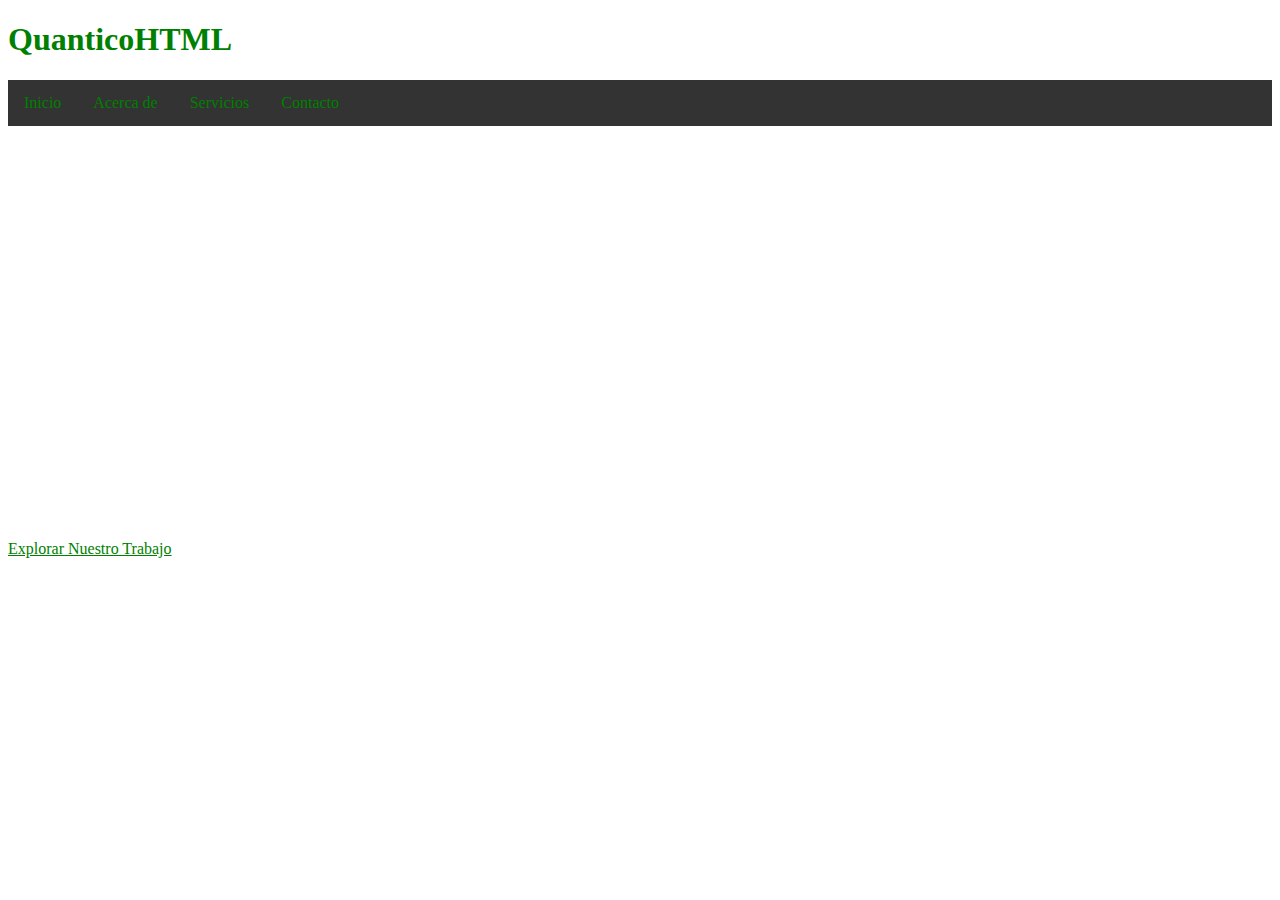
==== pagina2.html @ 1486fcf5 "Create pagina2.html" ====
<!DOCTYPE html>
<html>
<head>
    <title>Donde el Diseño Toma Forma</title>
<body background="https://img.freepik.com/vector-gratis/fondo-oscuro-hexagonos-minimos_79603-1454.jpg?w=826&t=st=1693153332~exp=1693153932~hmac=c77b35def0f02d4f3d8ae4ab5dbb435e62a62f46ebb5e86b0d6d53db8d3bfe88">

</html>

<html>
<head>
    <style>
        /* Estilos para la barra de menu */
        ul.menu {
            list-style-type: none;
            margin: 0;
            padding: 0;
            overflow: hidden;
            background-color: #333;
        }

        ul.menu li {
            float: left;
        }

        ul.menu li a {
            display: block;
            color: white;
            text-align: center;
            padding: 14px 16px;
            text-decoration: none;
        }

        ul.menu li a:hover {
            background-color: #555;
        }
    </style>
</head>

    <header>
        <h1 style="color: green;">QuanticoHTML</h1>
        <nav>
            <ul class="menu">
                <li style="color: white;"><a href="index.html" style="color: green;">Inicio</a></li>
                <li style="color: white;"><a href="pagina2.html" style="color: green;">Acerca de</a></li>
                <li style="color: white;"><a href="#" style="color: green;">Servicios</a></li>
                <li style="color: white;"><a href="#" style="color: green;">Contacto</a></li>
            </ul>
        </nav>
    </header>

    <section>
      <p style="color: white;"><strong>¡Bienvenido a QuanticoHTML!</strong></p>

    <p style="color: white;">En QuanticoHTML, fusionamos la creatividad con la tecnologia para brindarte soluciones web unicas y atractivas. Somos apasionados por el diseño y el codigo, y nos enorgullecemos de transformar ideas en experiencias digitales impactantes.</p>

    <p style="color: white;">Nuestro equipo de expertos en desarrollo web se dedica a crear sitios web que no solo se ven bien, sino que tambien funcionan a la perfeccion. Ya sea que necesites un sitio web personal, una tienda en linea o una plataforma de contenido, estamos aqui para hacer que tu vision cobre vida.</p>

    <p style="color: white;"><strong>Lo que ofrecemos:</strong></p>
    <ul>
        <li style="color: white;">Diseño web creativo y adaptable.</li>
        <li style="color: white;">Desarrollo con las ultimas tecnologias y mejores practicas.</li>
        <li style="color: white;">Experiencias de usuario intuitivas y envolventes.</li>
        <li style="color: white;">Soluciones personalizadas para satisfacer tus necesidades unicas.</li>
        <li style="color: white;">Atencion al detalle y compromiso con la calidad.</li>
    </ul>

    <p style="color: white;">En QuanticoHTML, creemos que cada proyecto es una oportunidad para crear algo extraordinario. Nos esforzamos por combinar diseño visualmente impactante con un codigo limpio y eficiente. Nuestra mision es proporcionarte una presencia en linea que no solo te represente, sino que tambien te ayude a alcanzar tus objetivos.</p>

    <p style="color: white;">Explora nuestro portafolio para ver ejemplos de nuestro trabajo y dejanos mostrarte como podemos llevar tu presencia en linea al siguiente nivel.</p>

    <p style="color: white;"><strong>¡unete a nosotros en el viaje de creacion digital en QuanticoHTML!</strong></p>
    <p style="color: white;"><a href="pagina3.html" style="color: green;">Explorar Nuestro Trabajo</a></p>
</head>
<body>
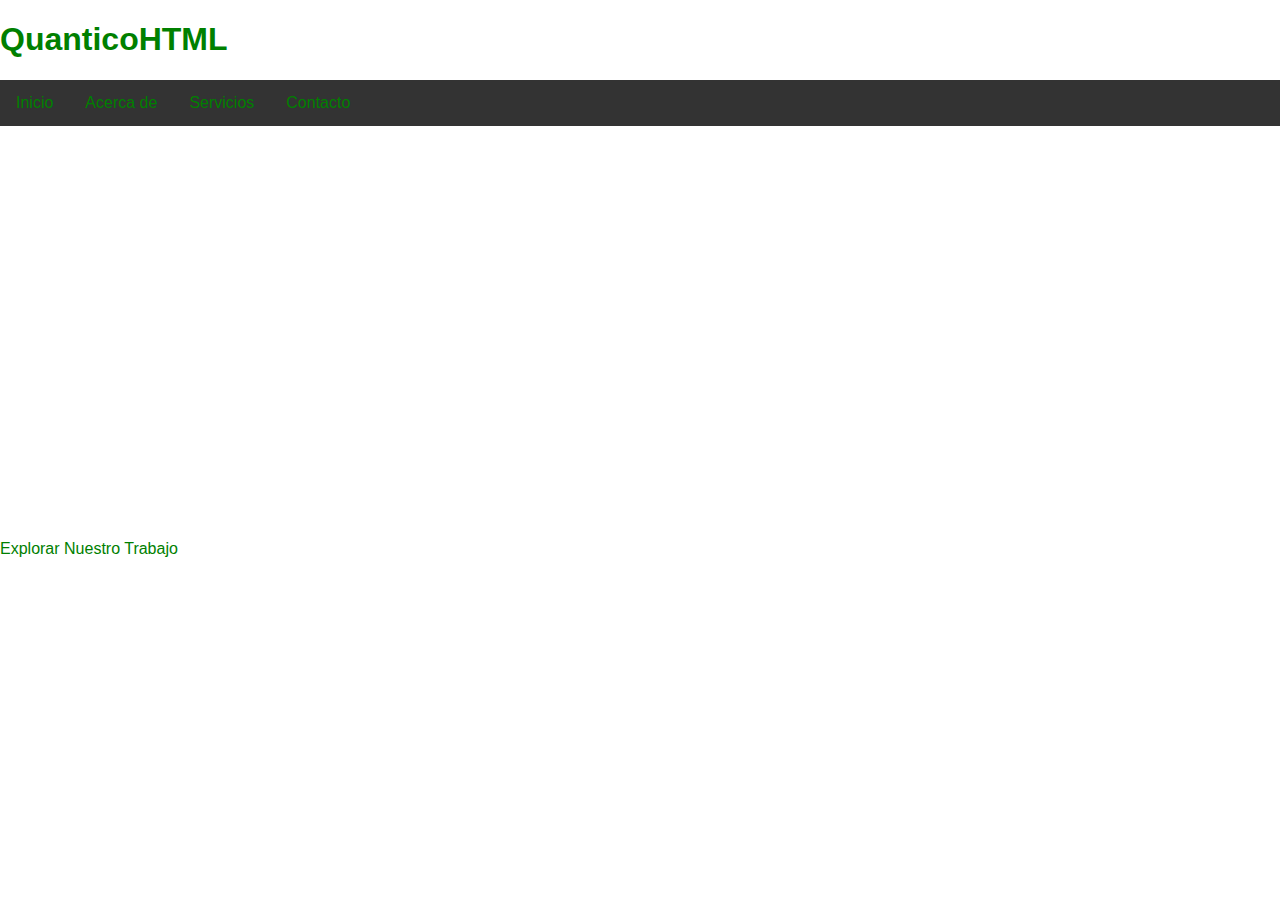
==== commit a2efde66: "Add files via upload" ====
--- a/pagina2.html
+++ b/pagina2.html
@@ -1,74 +1,74 @@
-<!DOCTYPE html>
-<html>
-<head>
-    <title>Donde el Diseño Toma Forma</title>
-<body background="https://img.freepik.com/vector-gratis/fondo-oscuro-hexagonos-minimos_79603-1454.jpg?w=826&t=st=1693153332~exp=1693153932~hmac=c77b35def0f02d4f3d8ae4ab5dbb435e62a62f46ebb5e86b0d6d53db8d3bfe88">
-
-</html>
-
-<html>
-<head>
-    <style>
-        /* Estilos para la barra de menu */
-        ul.menu {
-            list-style-type: none;
-            margin: 0;
-            padding: 0;
-            overflow: hidden;
-            background-color: #333;
-        }
-
-        ul.menu li {
-            float: left;
-        }
-
-        ul.menu li a {
-            display: block;
-            color: white;
-            text-align: center;
-            padding: 14px 16px;
-            text-decoration: none;
-        }
-
-        ul.menu li a:hover {
-            background-color: #555;
-        }
-    </style>
-</head>
-
-    <header>
-        <h1 style="color: green;">QuanticoHTML</h1>
-        <nav>
-            <ul class="menu">
-                <li style="color: white;"><a href="index.html" style="color: green;">Inicio</a></li>
-                <li style="color: white;"><a href="pagina2.html" style="color: green;">Acerca de</a></li>
-                <li style="color: white;"><a href="#" style="color: green;">Servicios</a></li>
-                <li style="color: white;"><a href="#" style="color: green;">Contacto</a></li>
-            </ul>
-        </nav>
-    </header>
-
-    <section>
-      <p style="color: white;"><strong>¡Bienvenido a QuanticoHTML!</strong></p>
-
-    <p style="color: white;">En QuanticoHTML, fusionamos la creatividad con la tecnologia para brindarte soluciones web unicas y atractivas. Somos apasionados por el diseño y el codigo, y nos enorgullecemos de transformar ideas en experiencias digitales impactantes.</p>
-
-    <p style="color: white;">Nuestro equipo de expertos en desarrollo web se dedica a crear sitios web que no solo se ven bien, sino que tambien funcionan a la perfeccion. Ya sea que necesites un sitio web personal, una tienda en linea o una plataforma de contenido, estamos aqui para hacer que tu vision cobre vida.</p>
-
-    <p style="color: white;"><strong>Lo que ofrecemos:</strong></p>
-    <ul>
-        <li style="color: white;">Diseño web creativo y adaptable.</li>
-        <li style="color: white;">Desarrollo con las ultimas tecnologias y mejores practicas.</li>
-        <li style="color: white;">Experiencias de usuario intuitivas y envolventes.</li>
-        <li style="color: white;">Soluciones personalizadas para satisfacer tus necesidades unicas.</li>
-        <li style="color: white;">Atencion al detalle y compromiso con la calidad.</li>
-    </ul>
-
-    <p style="color: white;">En QuanticoHTML, creemos que cada proyecto es una oportunidad para crear algo extraordinario. Nos esforzamos por combinar diseño visualmente impactante con un codigo limpio y eficiente. Nuestra mision es proporcionarte una presencia en linea que no solo te represente, sino que tambien te ayude a alcanzar tus objetivos.</p>
-
-    <p style="color: white;">Explora nuestro portafolio para ver ejemplos de nuestro trabajo y dejanos mostrarte como podemos llevar tu presencia en linea al siguiente nivel.</p>
-
-    <p style="color: white;"><strong>¡unete a nosotros en el viaje de creacion digital en QuanticoHTML!</strong></p>
-    <p style="color: white;"><a href="pagina3.html" style="color: green;">Explorar Nuestro Trabajo</a></p>
-</head>
-<body>
+<!DOCTYPE html>
+<html>
+<head>
+    <title>Donde el Diseño Toma Forma</title>
+<body background="https://img.freepik.com/vector-gratis/fondo-oscuro-hexagonos-minimos_79603-1454.jpg?w=826&t=st=1693153332~exp=1693153932~hmac=c77b35def0f02d4f3d8ae4ab5dbb435e62a62f46ebb5e86b0d6d53db8d3bfe88">
+    <link rel="stylesheet" type="text/css" href="estilos.css">
+</html>
+
+<html>
+<head>
+    <style>
+        /* Estilos para la barra de menu */
+        ul.menu {
+            list-style-type: none;
+            margin: 0;
+            padding: 0;
+            overflow: hidden;
+            background-color: #333;
+        }
+
+        ul.menu li {
+            float: left;
+        }
+
+        ul.menu li a {
+            display: block;
+            color: white;
+            text-align: center;
+            padding: 14px 16px;
+            text-decoration: none;
+        }
+
+        ul.menu li a:hover {
+            background-color: #555;
+        }
+    </style>
+</head>
+
+    <header>
+        <h1 style="color: green;">QuanticoHTML</h1>
+        <nav>
+            <ul class="menu">
+                <li style="color: white;"><a href="index.html" style="color: green;">Inicio</a></li>
+                <li style="color: white;"><a href="pagina2.html" style="color: green;">Acerca de</a></li>
+                <li style="color: white;"><a href="#" style="color: green;">Servicios</a></li>
+                <li style="color: white;"><a href="#" style="color: green;">Contacto</a></li>
+            </ul>
+        </nav>
+    </header>
+
+    <section>
+      <p style="color: white;"><strong>¡Bienvenido a QuanticoHTML!</strong></p>
+
+    <p style="color: white;">En QuanticoHTML, fusionamos la creatividad con la tecnologia para brindarte soluciones web unicas y atractivas. Somos apasionados por el diseño y el codigo, y nos enorgullecemos de transformar ideas en experiencias digitales impactantes.</p>
+
+    <p style="color: white;">Nuestro equipo de expertos en desarrollo web se dedica a crear sitios web que no solo se ven bien, sino que tambien funcionan a la perfeccion. Ya sea que necesites un sitio web personal, una tienda en linea o una plataforma de contenido, estamos aqui para hacer que tu vision cobre vida.</p>
+
+    <p style="color: white;"><strong>Lo que ofrecemos:</strong></p>
+    <ul>
+        <li style="color: white;">Diseño web creativo y adaptable.</li>
+        <li style="color: white;">Desarrollo con las ultimas tecnologias y mejores practicas.</li>
+        <li style="color: white;">Experiencias de usuario intuitivas y envolventes.</li>
+        <li style="color: white;">Soluciones personalizadas para satisfacer tus necesidades unicas.</li>
+        <li style="color: white;">Atencion al detalle y compromiso con la calidad.</li>
+    </ul>
+
+    <p style="color: white;">En QuanticoHTML, creemos que cada proyecto es una oportunidad para crear algo extraordinario. Nos esforzamos por combinar diseño visualmente impactante con un codigo limpio y eficiente. Nuestra mision es proporcionarte una presencia en linea que no solo te represente, sino que tambien te ayude a alcanzar tus objetivos.</p>
+
+    <p style="color: white;">Explora nuestro portafolio para ver ejemplos de nuestro trabajo y dejanos mostrarte como podemos llevar tu presencia en linea al siguiente nivel.</p>
+
+    <p style="color: white;"><strong>¡unete a nosotros en el viaje de creacion digital en QuanticoHTML!</strong></p>
+    <p style="color: white;"><a href="pagina3.html" style="color: green;">Explorar Nuestro Trabajo</a></p>
+</head>
+<body>--- a/estilos.css
+++ b/estilos.css
@@ -0,0 +1,32 @@
+/* Estilos globales */
+
+body {
+    font-family: Arial, sans-serif;
+    margin: 0;
+    padding: 0;
+}
+
+h1 {
+    color: #333;
+}
+
+a {
+    color: #007bff;
+    text-decoration: none;
+}
+
+/* Agrega más estilos aquí */
+/* Estilos para dispositivos pequeños (por ejemplo, teléfonos) */
+@media (max-width: 767px) {
+    /* Reglas de estilo para dispositivos móviles */
+}
+
+/* Estilos para dispositivos medianos (por ejemplo, tabletas) */
+@media (min-width: 768px) and (max-width: 1023px) {
+    /* Reglas de estilo para tabletas */
+}
+
+/* Estilos para dispositivos grandes (por ejemplo, pantallas de escritorio) */
+@media (min-width: 1024px) {
+    /* Reglas de estilo para pantallas de escritorio */
+}
